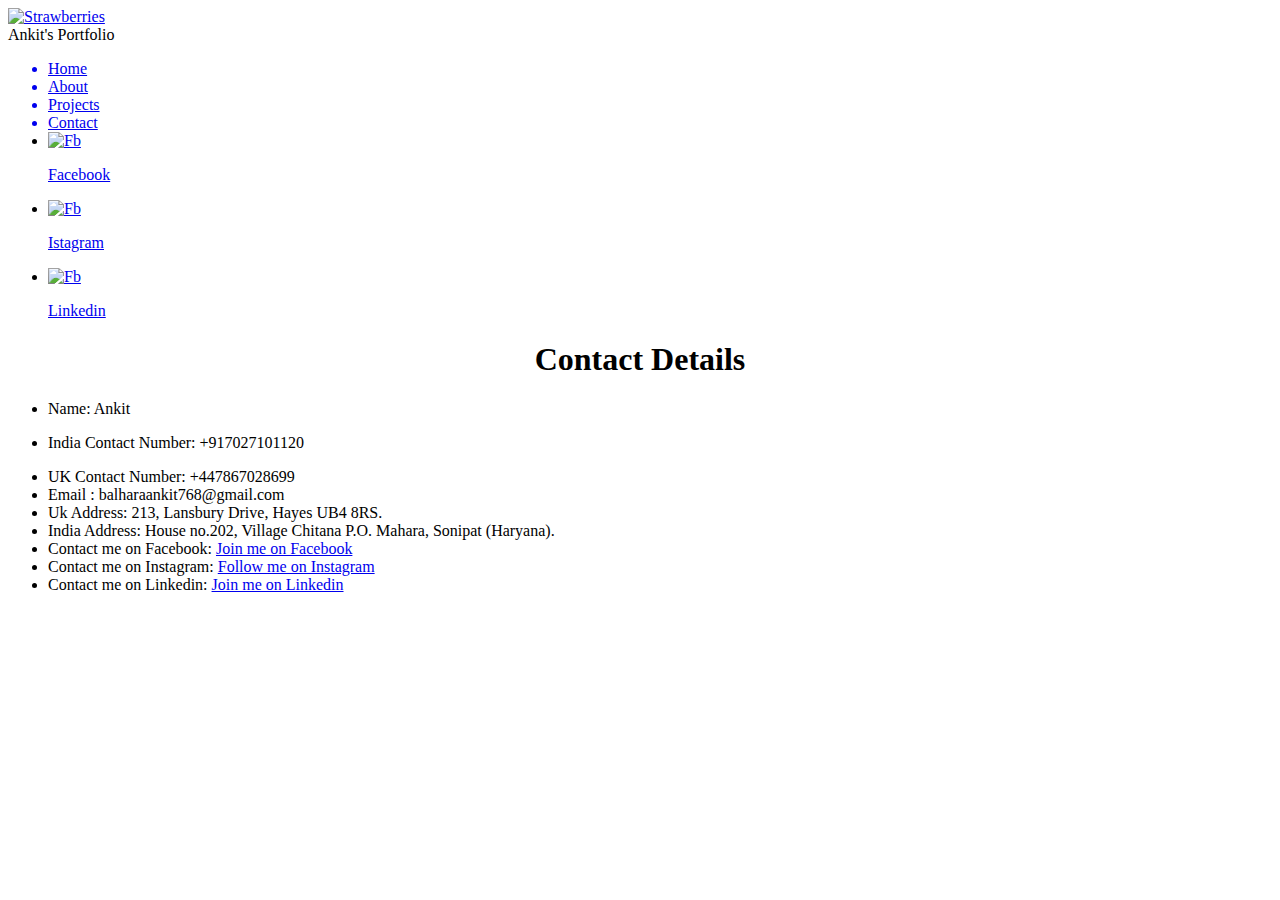
==== contact.html @ 44aff319 "added contact.html" ====
<!DOCTYPE html>
<html lang="en">

<head>
    <meta charset="UTF-8">
    <meta name="viewport" content="width=device-width, initial-scale=1.0">
    <title>Contact ME</title>
    <link rel="stylesheet" href="contact.html">
</head>

<body>
    <header>
        <nav>
            <a href="http://">
                <div id="logo">
                    <img src="AnkitatUni.jpg" alt="Strawberries">
                </div>
            </a>
            <div class="left">
                Ankit's Portfolio
            </div>
            <div class="right">
                <ul>
                    <a href="index.html">
                        <li>Home</li>
                    </a>
                    <a href="About.html">
                        <li>About</li>
                    </a>
                    <a href="projects.html">
                        <li>Projects</li>
                    </a>
                    <a href="contact.html">
                        <li>Contact</li>
                    </a>
                    <li class="Fb"><a href="https://www.facebook.com/ankit.blahara.1" target="_blank"><img
                                src="https://cdn-icons-png.flaticon.com/512/2335/2335286.png" alt="Fb" height="30px"
                                width="40px">
                            <p class="f">Facebook</p>
                        </a></li>
                    <li class="Insta"><a href="https://www.instagram.com/balharaankit27/" target="_blank"><img
                                src="https://upload.wikimedia.org/wikipedia/commons/9/95/Instagram_logo_2022.svg"
                                alt="Fb" height="30px" width="40px">
                            <p class="f">Istagram</p>
                        </a></li>
                    <li class="Insta"><a href="https://www.linkedin.com/in/ankit-balhara-8013b8228/"
                            target="_blank"><img src="linkden.png.png" alt="Fb" height="30px" width="40px">
                            <p class="f">Linkedin</p>
                        </a></li>
                </ul>
            </div>
        </nav>
    </header>
    <h1 style="text-align: center;">Contact Details</h1>
    <div class="Pic">
    <div class="contactMe">
        <div class="contact">
            <ul>
                <li>
                        Name: Ankit
                </li>
                <li>
                        <p>India Contact Number: +917027101120</p>
                </li>
                <li>
                    UK Contact Number: +447867028699
                </li>
                <li>
                    Email : balharaankit768@gmail.com
                </li>
                <li>
                    Uk Address: 213, Lansbury Drive, Hayes UB4 8RS.
                </li>
                <li>
                    India Address: House no.202, Village Chitana P.O. Mahara, Sonipat (Haryana).
                </li>
                <li>
                    Contact me on Facebook: <a href="https://www.facebook.com/ankit.blahara.1" target="_blank">Join me on Facebook</a>
                </li>
                <li>
                    Contact me on Instagram: <a href="https://www.instagram.com/balharaankit27/">Follow me on Instagram</a>
                </li>
                <li>
                    Contact me on Linkedin: <a href="https://www.linkedin.com/in/ankit-balhara-8013b8228/">Join me on Linkedin</a>
                </li>
            </ul>
        </div>
    </div>
</div>
</body>

</html>
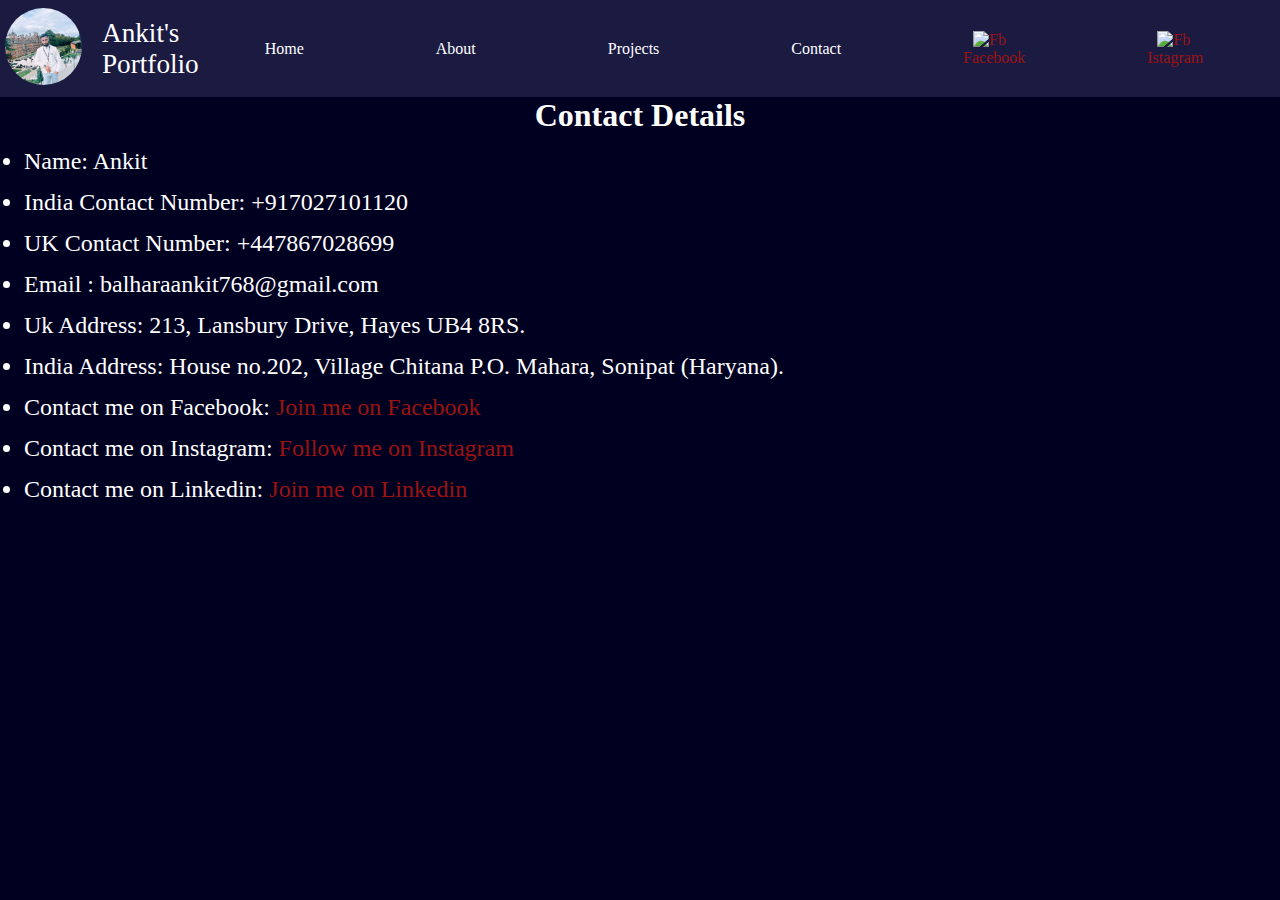
==== commit 150fdeee: "Update contact.html" ====
--- a/contact.html
+++ b/contact.html
@@ -5,7 +5,7 @@
     <meta charset="UTF-8">
     <meta name="viewport" content="width=device-width, initial-scale=1.0">
     <title>Contact ME</title>
-    <link rel="stylesheet" href="contact.html">
+    <link rel="stylesheet" href="contact.css">
 </head>
 
 <body>
@@ -89,4 +89,4 @@
 </div>
 </body>
 
-</html>+</html>
--- a/contact.css
+++ b/contact.css
@@ -0,0 +1,103 @@
+* {
+    margin: 0;
+    padding: 0;
+}
+
+
+body {
+    background-color: rgb(0, 0, 33);
+    color: white;
+}
+
+nav {
+    display: flex;
+    align-items: center;
+    justify-content: space-around;
+    height: 97px;
+    background-color: rgb(27, 27, 66);
+}
+
+nav ul {
+    display: flex;
+    justify-content: center;
+    align-items: center;
+}
+
+nav ul li {
+    list-style: none;
+    margin: 0px 33px 0px 33px;
+    padding: 0px 33px 0px 33px;
+}
+
+#logo {
+    margin: 10px 5px
+}
+
+#logo img {
+    height: 77px;
+    width: 77px;
+    border-radius: 200px;
+    transition: all;
+    transition-duration: 2s;
+}
+
+.left {
+    font-size: 1.7rem;
+    margin-left: 15px;
+    color: white;
+}
+
+#logo img:hover {
+    height: 150px;
+    width: 157px;
+}
+
+.col {
+    color: rgb(170, 107, 255);
+}
+
+ul a {
+    color: white;
+    text-decoration: none;
+}
+
+ul a:hover {
+    color: rgb(211, 200, 200);
+    font-size: large;
+    font-weight: bold;
+}
+
+#element {
+    color: rgb(132, 98, 47);
+}
+
+nav li p {
+    margin: 0px 0px 0px -10px;
+}
+
+
+.Pic::before {
+    content: " ";
+    background-image: url(https://t3.ftcdn.net/jpg/06/08/82/50/360_F_608825085_MuQopoWCJQJ8BUa4u2z1DECXtkuoVLmj.jpg);
+    background-position: center;
+    background-repeat: no-repeat;
+    background-size: cover;
+    position: absolute;
+    width: 100%;
+    height: 85%;
+    z-index: -1;
+    margin: 0px 0px;
+}
+
+.contactMe {
+    display: flex;
+}
+
+.contact ul li{
+    font-size: 1.5rem;
+    margin: 14px 24px;
+}
+
+ul li  a{
+    color: rgb(155, 19, 19);
+}
